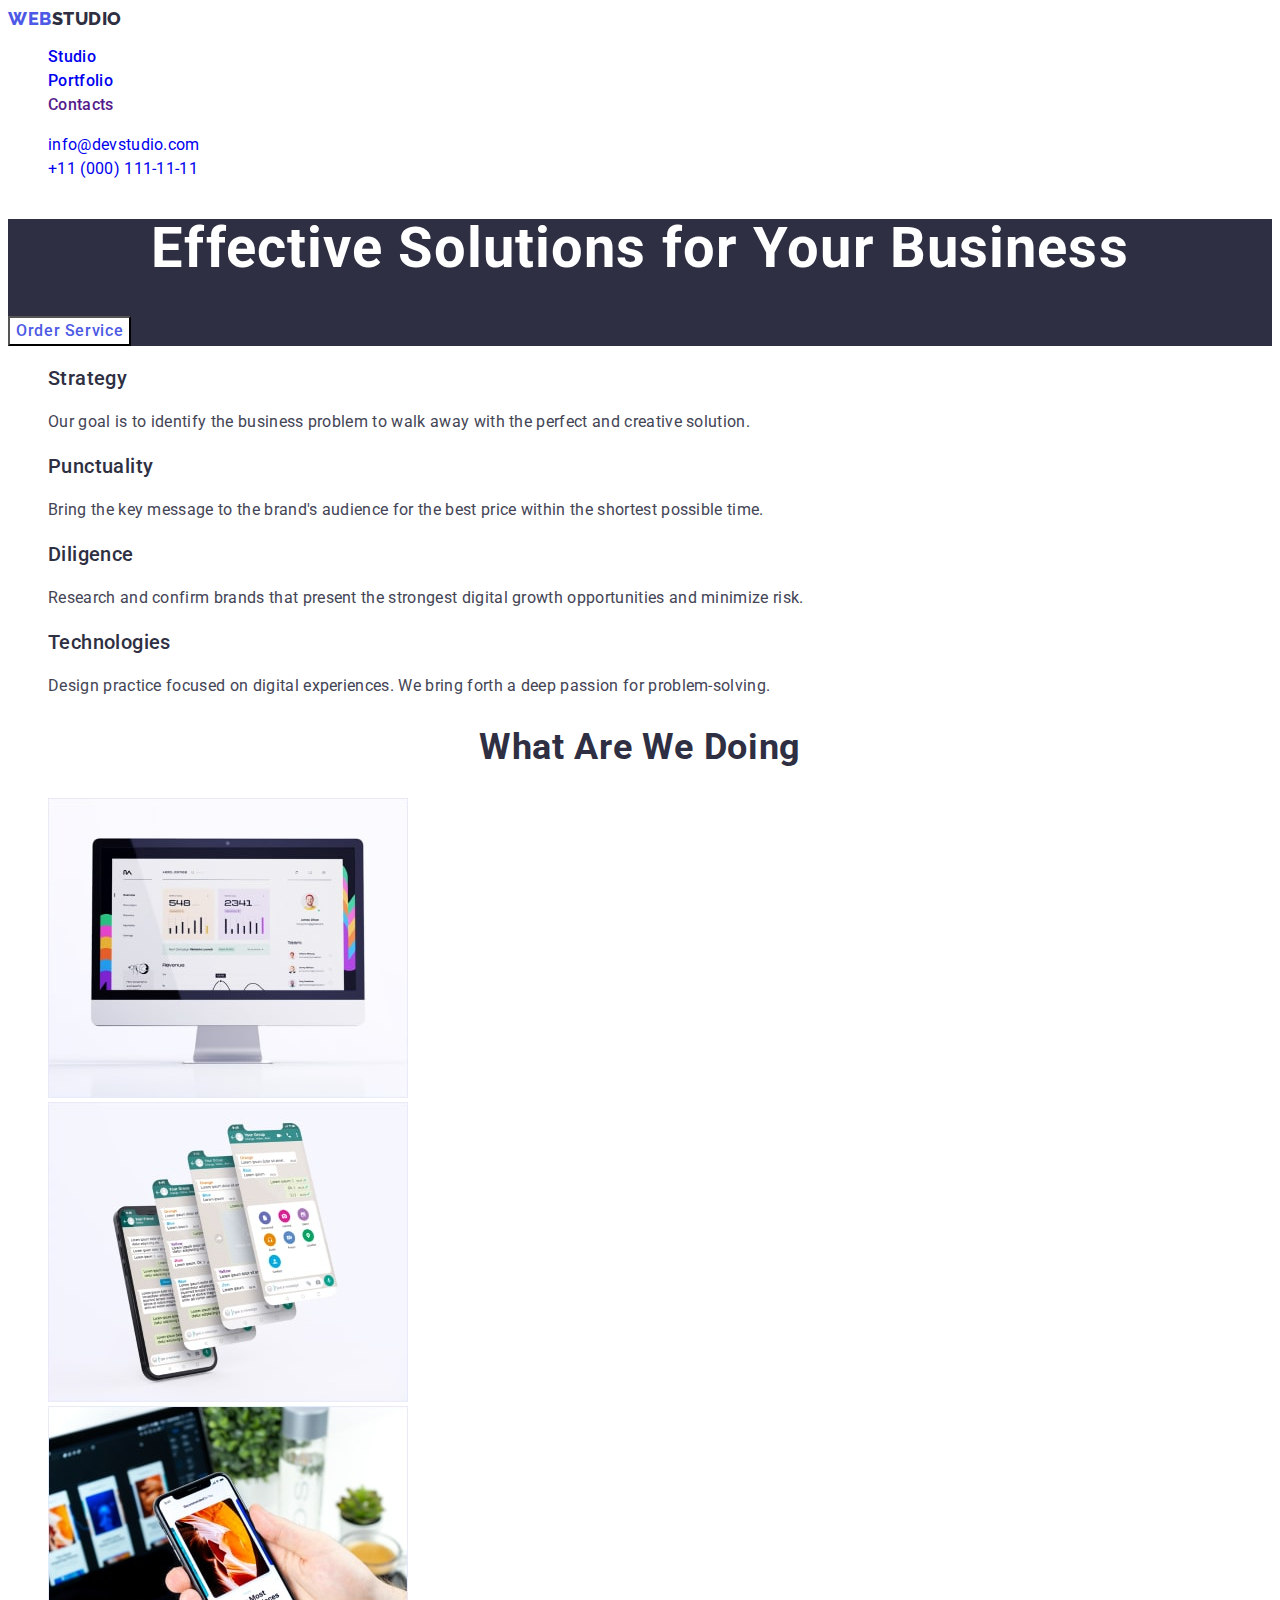
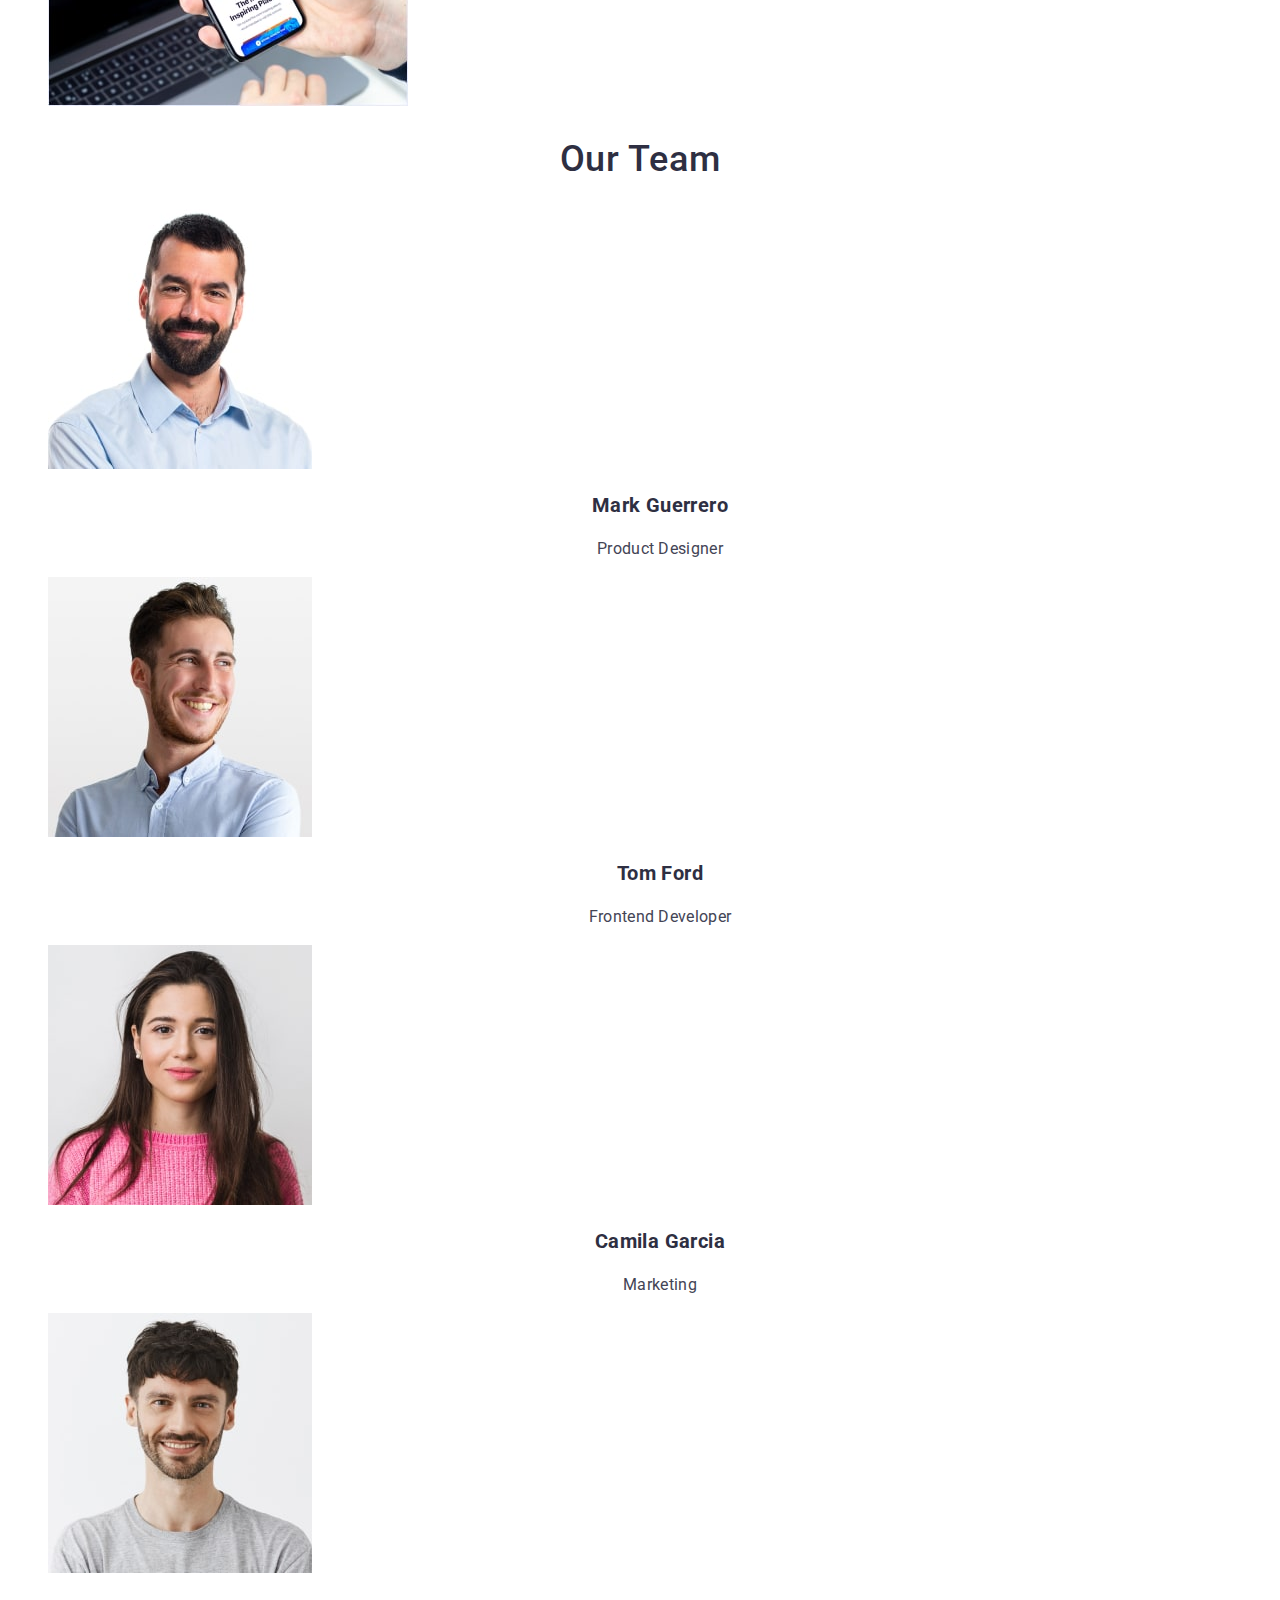
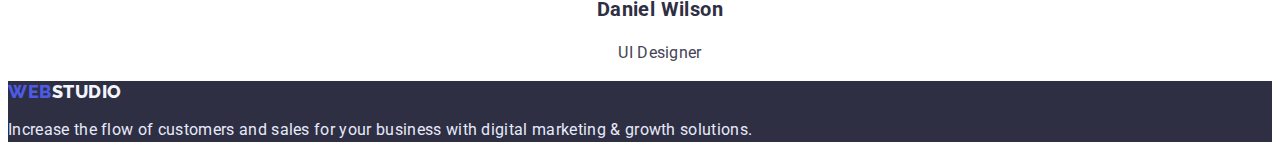
==== index.html @ 809acb1a "Update index.html" ====
<!DOCTYPE html>
<html lang="en">
<head>
    <meta charset="UTF-8">
    <meta http-equiv="X-UA-Compatible" content="IE=edge">
    <meta name="viewport" content="width=device-width, initial-scale=1.0">
    <title><Homework-1></Homework-1></title>
    <link rel="preconnect" href="https://fonts.googleapis.com">
    <link rel="preconnect" href="https://fonts.gstatic.com" crossorigin>
    <link
        href="https://fonts.googleapis.com/css2?family=Open+Sans:wght@400;600;700&family=Raleway:wght@800;900&family=Roboto:wght@400;500;700&display=swap"
        rel="stylesheet">
    <link rel="stylesheet" href="./css/style.css">
</head>

<body>

    <header class="header">
        <nav class="header-nav">
            <a class="header-logo link" href="./index.html" target="_blank" rel="noopener noreferrer nofollow">Web<span
                    class="logo-second-word">Studio</span></a>
            <ul class="header-list list">
                <li class="header-item"><a class="header-item-link link" href="/index.html">Studio</a></li>
                <li class="header-item"><a class="header-item-link link" href="./portfolio.html">Portfolio</a></li>
                <li class="header-item"><a class="header-item-link link" href="">Contacts</a></li>
            </ul>
        </nav>
        <address class="address">
            <ul class="address-list list">
                <li class="address-item"><a class="adsress-item-link link" href="mailto:info@devstudio.com" target="_blank"
                        rel="noopener noreferrer nofollow">info@devstudio.com</a></li>
                <li class="address-item"><a class="address-item-link link" href="tel:+110001111111">+11 (000) 111-11-11</a>
                </li>
            </ul>
        </address>
    </header>

                                            <!-----------HERO--------------->
        <section class="hero">
            <h1 class="hero-title">Effective Solutions for Your Business</h1>
            <button class="hero-btn btn" type="button">Order Service</button>
        </section>
        <section class="company-policy">
                                            <!-----------COMPANY_POLICY--------------->
            <h2 hidden class="company-policy-title">company policy</h2>
            <ul class="company-policy-list list">
                <li class="company-policy-item">
                    <h3 class="company-policy-title">Strategy</h3>
                    <p class="company-policy-text">Our goal is to identify the business
                        problem to walk away with the perfect and creative solution.</p>
                </li>
                <li class="company-policy-item">
                    <h3 class="company-policy-title">Punctuality</h3>
                    <p class="company-policy-text">Bring the key message to the brand's audience for the best price within the shortest possible
                        time.</p>
                </li>
                <li class="company-policy-item">
                    <h3 class="company-policy-title">Diligence</h3>
                    <p class="company-policy-text">Research and confirm brands that present the strongest digital growth opportunities and minimize
                        risk.</p>
                </li>
                <li class="company-policy-item">
                    <h3 class="company-policy-title">Technologies</h3>
                    <p class="company-policy-text">Design practice focused on digital experiences. We bring forth a deep passion for
                        problem-solving.</p>
                </li>
            </ul>
        </section>
                                         <!-----------WORKS-------------->
        <section class="works">
            <h2 class="works-title title" >What are we doing</h2>
            <ul class="works-list list">
                <li><img src="./images/section-2-img-1.jpg" alt="image 1" width="360" height="300"></li>
                <li><img src="./images/section-2-img-2.jpg" alt="image 2" width="360" height="300"></li>
                <li><img src="./images/section-2-img-3.jpg" alt="image 3" width="360" height="300"></li>
            </ul>
        </section>
                                        <!-------------OUR-TEAM--------------->
        <section class="team">
            <h2 class="team-title title">Our Team</h2>
            <ul class="team-list list">
                <li class="team-member">
                    <img src="./images/team-member-1.jpg" alt="team member" width="264" height="260">
                    <h3 class="member-name">Mark Guerrero</h3>
                    <p class="member-position">Product Designer</p>
                </li>
                <li class="team-member">
                    <img src="./images/team-member-2.jpg" alt="team member" width="264" height="260">
                    <h3 class="member-name">Tom Ford</h3>
                    <p class="member-position">Frontend Developer</p>
                </li>
                <li class="team-member">
                    <img src="./images/team-member-3.jpg" alt="team member" width="264" height="260">
                    <h3 class="member-name">Camila Garcia</h3>
                    <p class="member-position">Marketing</p>
                </li>
                <li class="team-member">
                    <img src="./images/team-member-4.jpg" alt="team member" width="264" height="260">
                    <h3 class="member-name">Daniel Wilson</h3>
                    <p class="member-position">UI Designer</p>
                </li>
            </ul>
        </section>
    </main>
                                    <!------------------------FOOTER--------------------->
    <footer class="footer">
        <a class="footer-logo link" href="./index.html" target="_blank" rel="noopener noreferrer nofollow">Web<span
                class="logo-second-word">Studio</span></a>
        <p class="footer-text">Increase the flow of customers and sales for your business with digital marketing & growth
            solutions.</p>
    </footer>
</body>

</html>
---- css/style.css ----
body{
    font-family: "Roboto", sans-serif;
    color:#434455;
}

.list {
    list-style: none;
}

.link {
    text-decoration: none;
}

.title{
    font-size: 36px;
    line-height: 1.11;
    text-align: center;
    letter-spacing: 0.02em;
    text-transform: capitalize;
    color: #2E2F42;
}
.header-logo{
    font-family: "Raleway", sans-serif;
    font-weight: 800;
    font-size: 18px;
    line-height: 1.17;
    display: flex;
    align-items: center;
    letter-spacing: 0.03em;
    text-transform: uppercase;
    color: #4D5AE5;
}
.header-logo > .logo-second-word{
    color: #2E2F42;
}

.footer-logo{
    font-family: "Raleway", sans-serif;
    font-weight: 800;
    font-size: 18px;
    line-height: 1.17;
    display: flex;
    align-items: center;
    letter-spacing: 0.03em;
    text-transform: uppercase;
    color: #4D5AE5;
}

.footer-logo > .logo-second-word{
    color: #F4F4FD;
}

.btn:is(:hover, :focus) {
    color: #FFFFFF;
    background: #404BBF;
    box-shadow: 0px 3px 1px rgba(0, 0, 0, 0.1), 0px 2px 1px rgba(0, 0, 0, 0.08), 0px 2px 2px rgba(0, 0, 0, 0.12);
    border-radius: 4px;
}

.btn {
    cursor: pointer;
    font-weight: 500;
    font-size: 16px;
    line-height: 1.5;
    display: flex;
    align-items: center;
    letter-spacing: 0.04em;
    color: #4D5AE5;
    ;
}
/**-------------------------FOOTER---------------------*/
.footer {
    background-color: #2E2F42;
    ;
}

.footer-text {
    font-size: 16px;
    line-height: 1.5;
    letter-spacing: 0.02em;
    color: #E7E9FC;
}

/**-------------------------HEADER---------------------*/
.header {}

.header-nav {}

.header-logo {}

.header-list {}

.header-item {
    font-weight: 500;
    font-size: 16px;
    line-height: 1.5;
    letter-spacing: 0.02em;
    color: #2E2F42;
}

.address {
    font-style: normal;
}

.address-list {}

.address-item {
    font-size: 16px;
    line-height: 1.5;
    letter-spacing: 0.02em;
    color: #434455;
}

.address-item:hover{
    color:#404bbf;
}

/*!--------------------INDEX-PAGE----------------------*/
/**-----------------------HERO----------------------*/
.hero{ 
    background: #2E2F42;
}
.hero-title{
    font-size: 56px;
    line-height: 1.07;
    text-align: center;
    letter-spacing: 0.02em;
    color: #FFFFFF;
}

.hero-btn{
    font-family: inherit;
    background: #ffffff;
}


/**------------COMPANY_POLICY---------------*/

.company-policy-title {
    font-weight: 500;
    font-size: 20px;
    line-height: 1.2;
    letter-spacing: 0.02em;
    color: #2E2F42;
}

.company-policy-text {
    font-size: 16px;
    line-height: 1.5;
    letter-spacing: 0.02em;
    color: #434455;
}
/**-----------------OUR-TEAM------------------*/

.member-name {
    font-size: 20px;
    line-height: 1.2;
    text-align: center;
    letter-spacing: 0.02em;
    color: #2E2F42;
}

.member-position {
    font-size: 16px;
    line-height: 1.5;
    text-align: center;
    letter-spacing: 0.02em;
    color: #434455;
}

.team-title{
    font-weight: 500;
}


/*!---------------------PORTFOLIO-PAGE-------------------*/
.team-title{
    font-weight: 500;
}
.item-title{
    font-weight: 500;
    font-size: 20px;
    line-height: 1.2;
    letter-spacing: 0.02em;
    color: #2E2F42;
}

.item-description{
    font-size: 16px;
    line-height: 1.5;    
    letter-spacing: 0.02em;
    color: #434455;
}

.portfolio-btn{
    font-family: inherit;
    background-color:#E7E9FC;
}
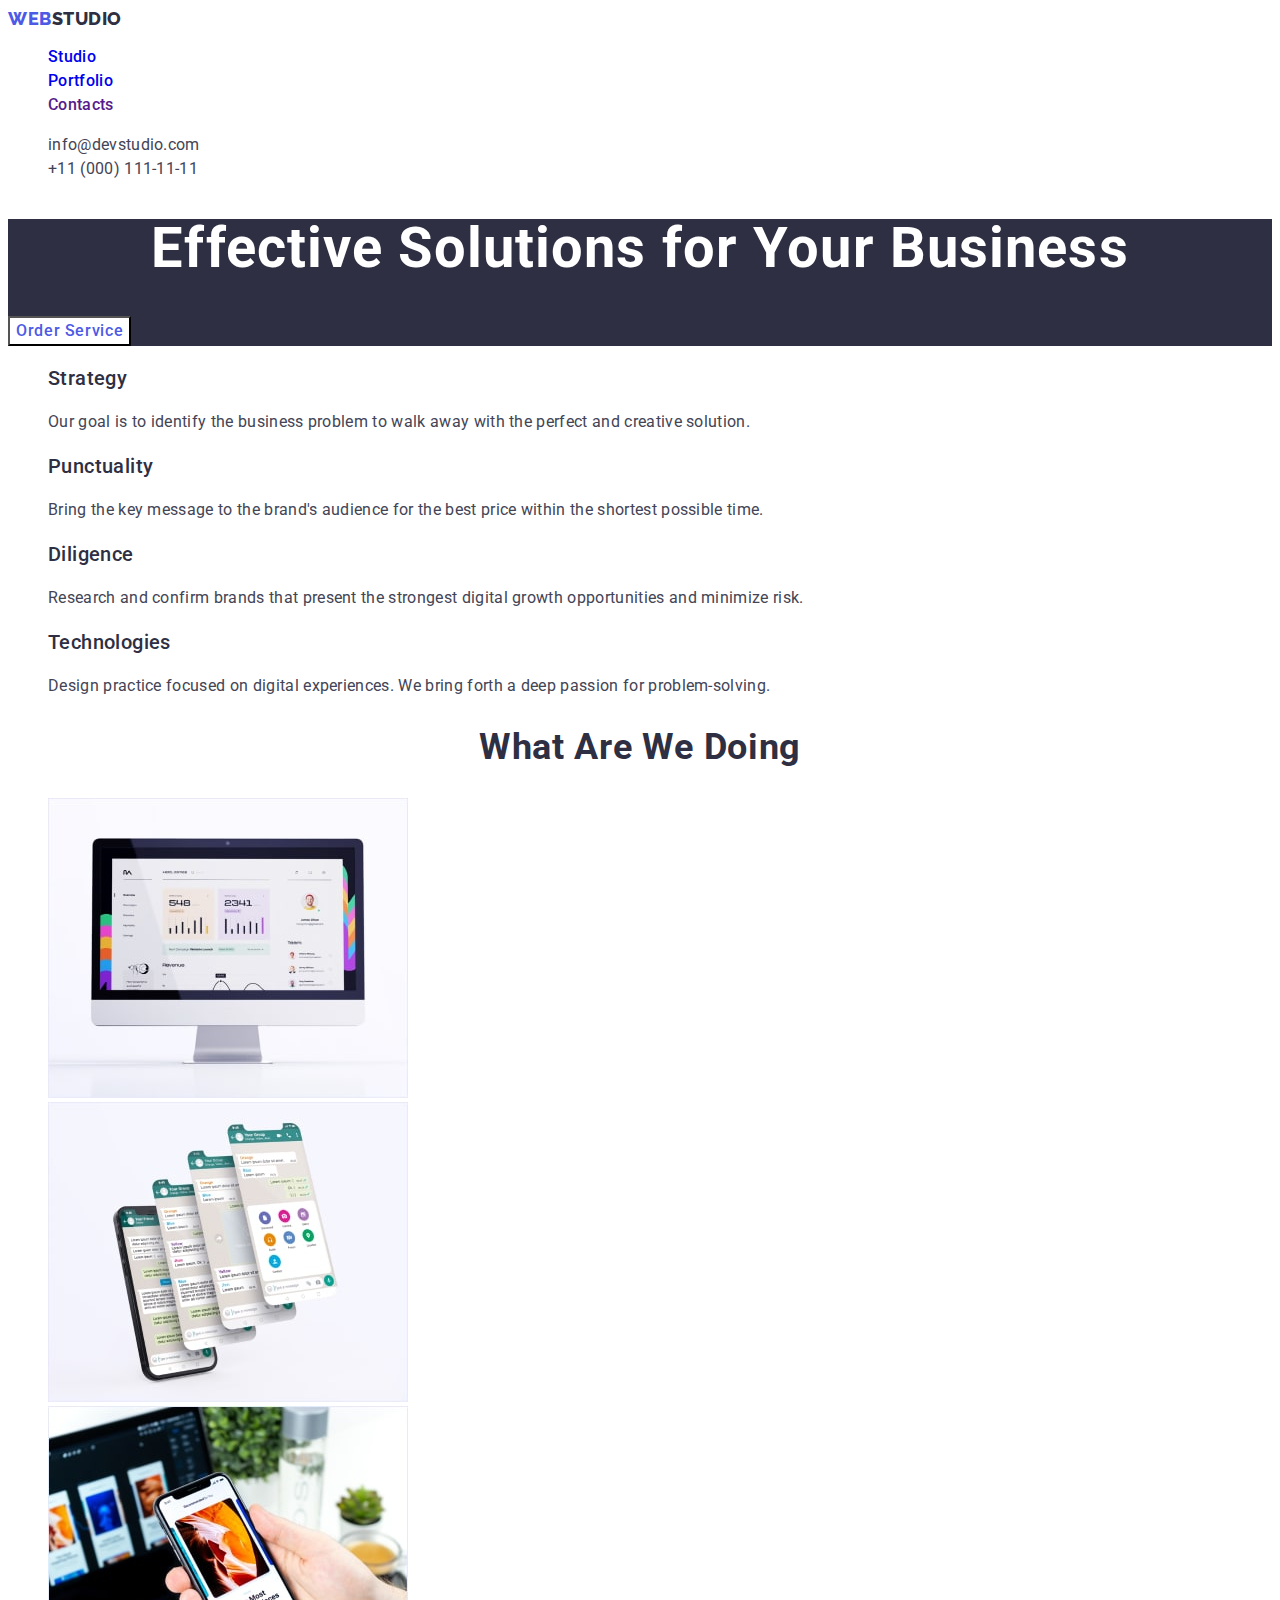
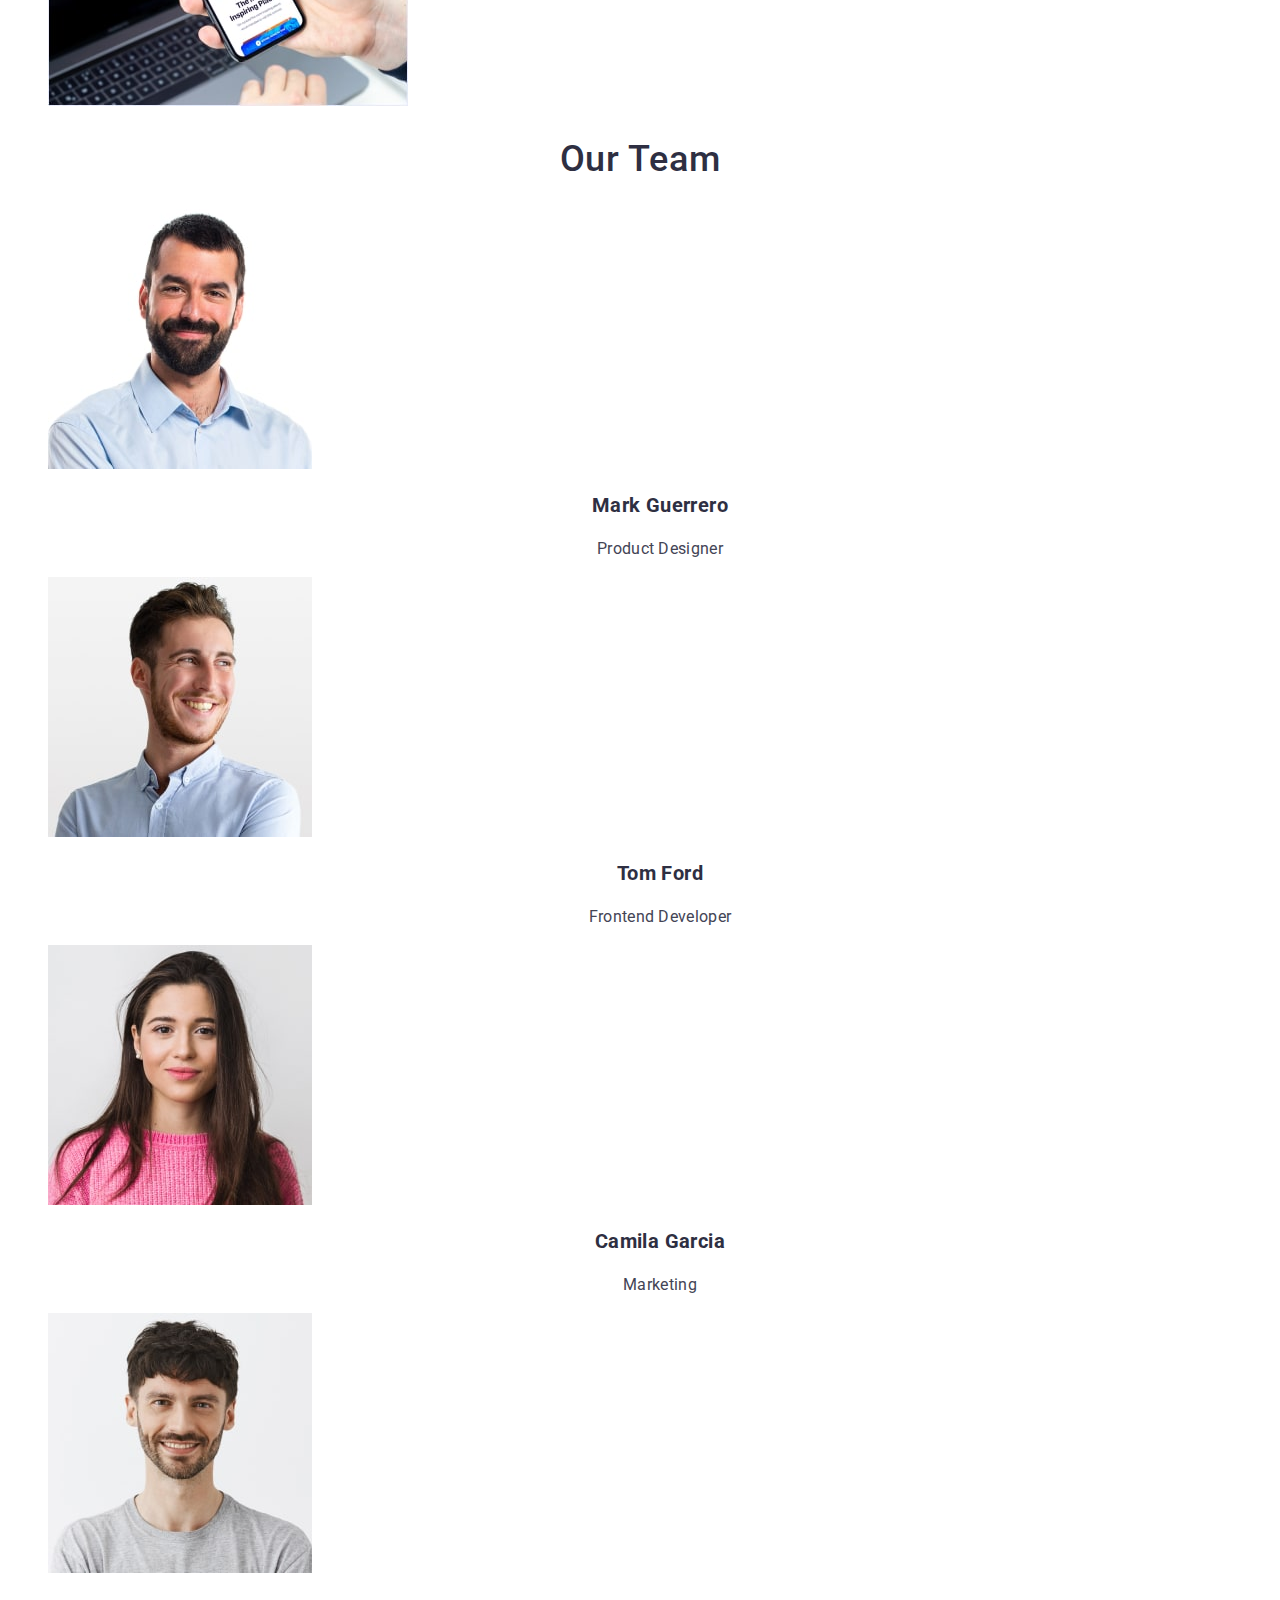
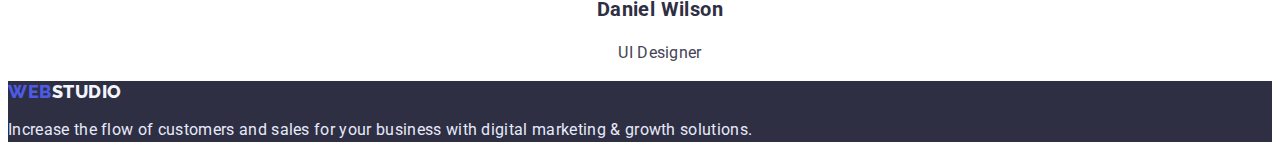
==== commit c0363da5: "." ====
--- a/index.html
+++ b/index.html
@@ -27,7 +27,7 @@
         </nav>
         <address class="address">
             <ul class="address-list list">
-                <li class="address-item"><a class="adsress-item-link link" href="mailto:info@devstudio.com" target="_blank"
+                <li class="address-item"><a class="address-item-link link" href="mailto:info@devstudio.com" target="_blank"
                         rel="noopener noreferrer nofollow">info@devstudio.com</a></li>
                 <li class="address-item"><a class="address-item-link link" href="tel:+110001111111">+11 (000) 111-11-11</a>
                 </li>
--- a/css/style.css
+++ b/css/style.css
@@ -102,7 +102,9 @@
     font-style: normal;
 }
 
-.address-list {}
+.address-item-link {
+    color:#434455;
+}
 
 .address-item {
     font-size: 16px;
@@ -112,6 +114,11 @@
 }
 
 .address-item:hover{
+    color:#404bbf;
+}
+
+.header-item-link:hover,
+.header-item-link:focus{
     color:#404bbf;
 }
 
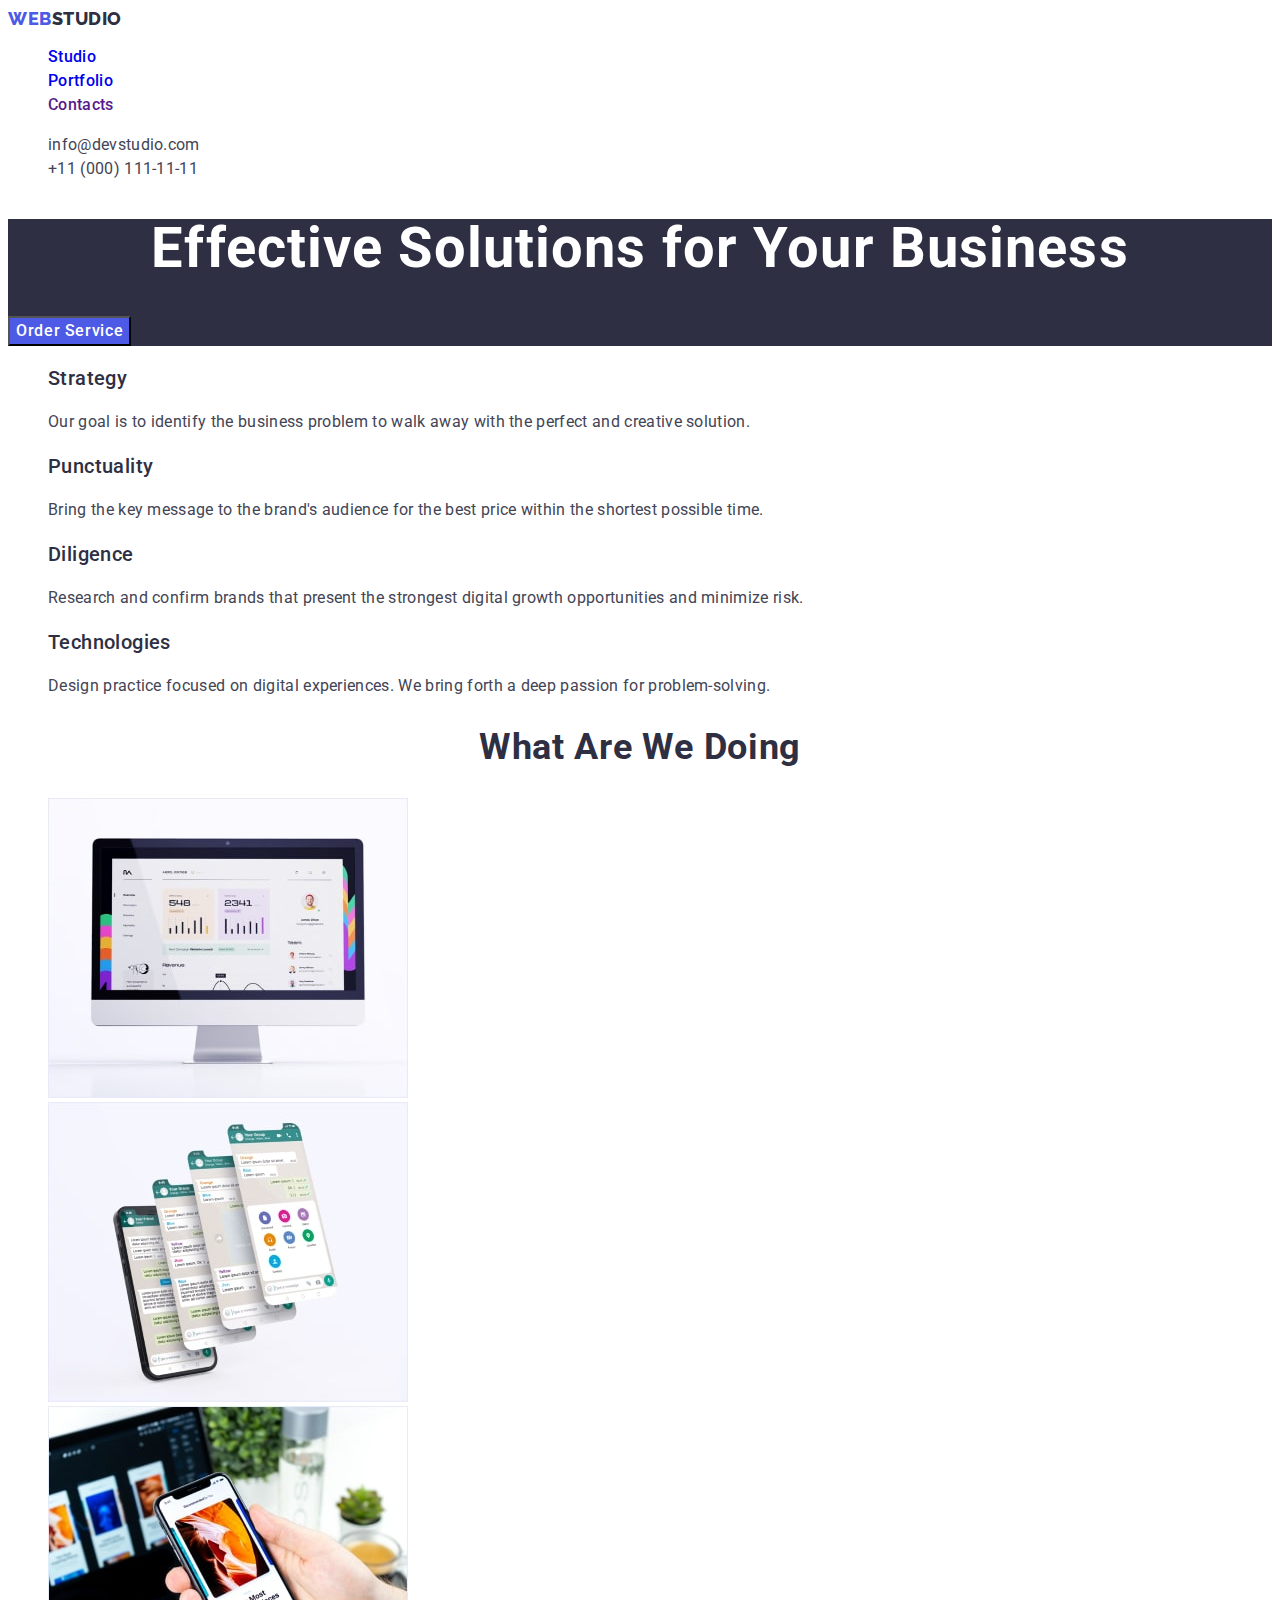
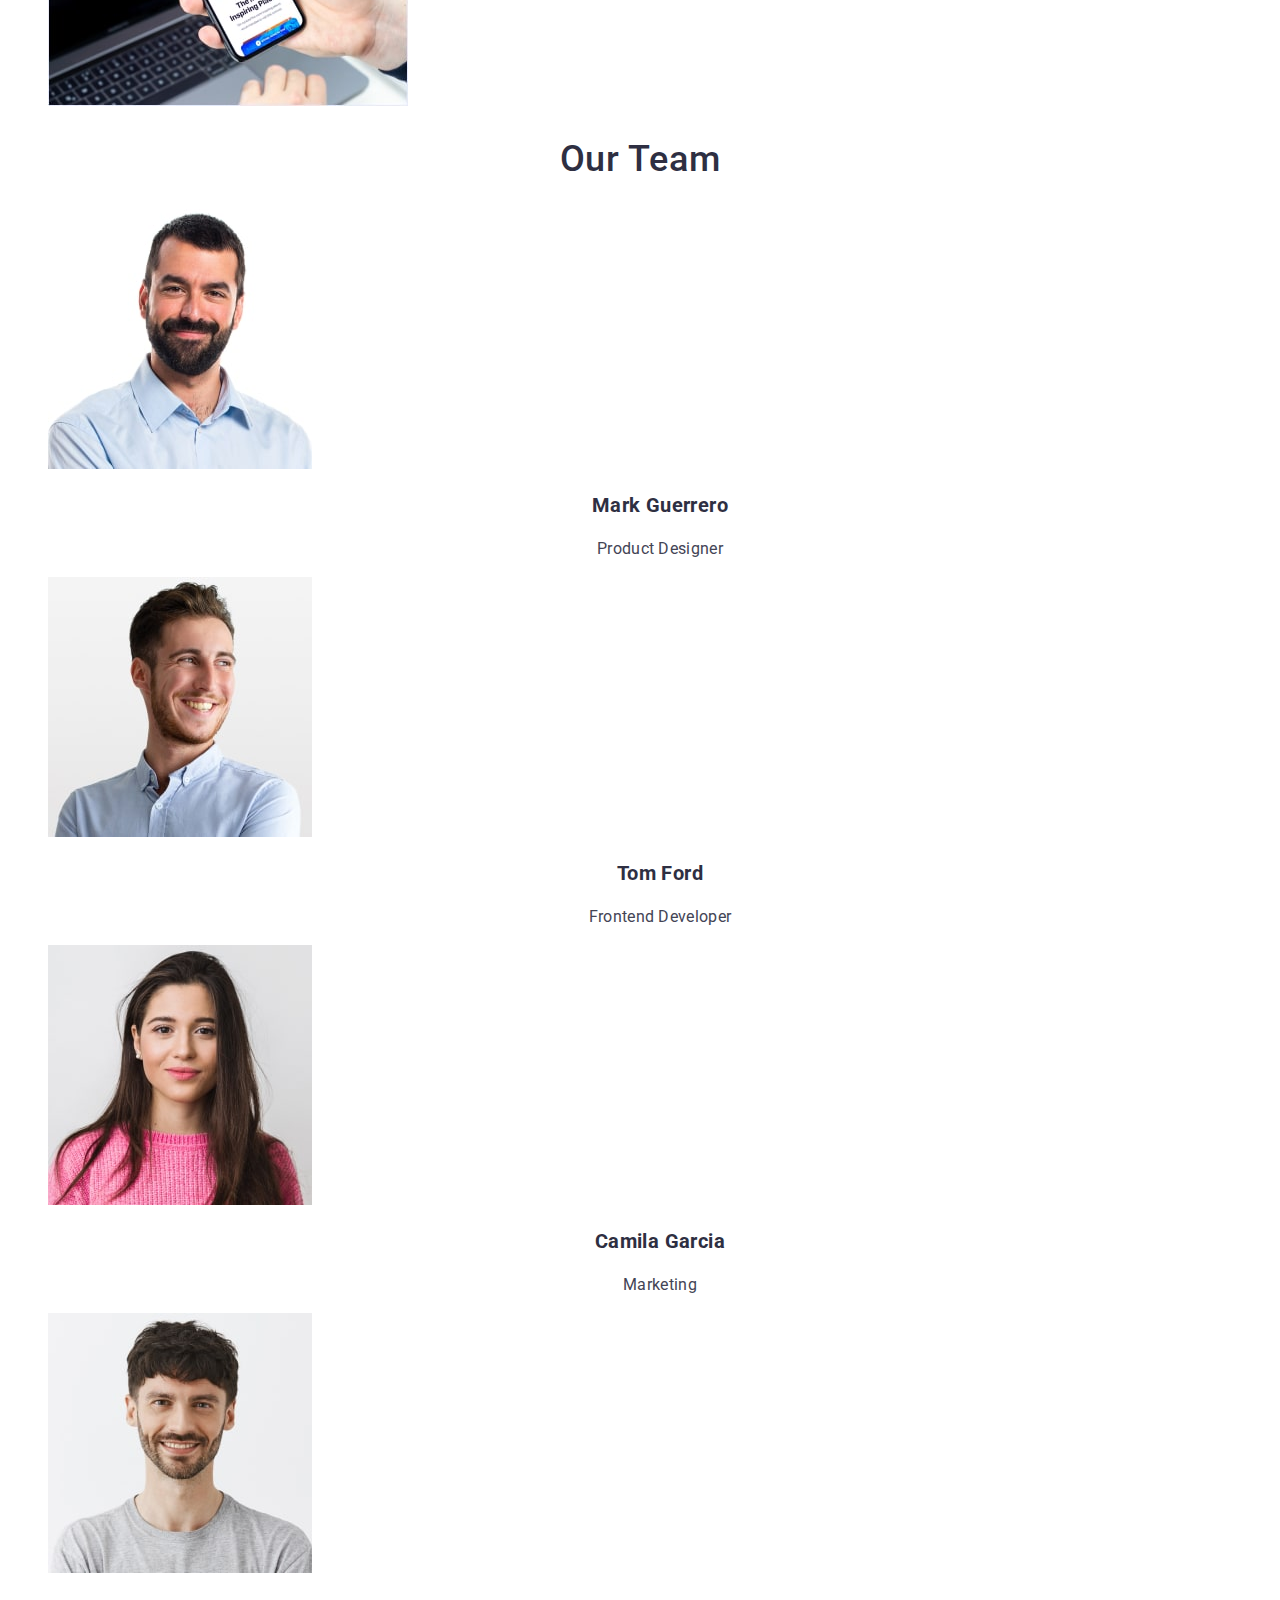
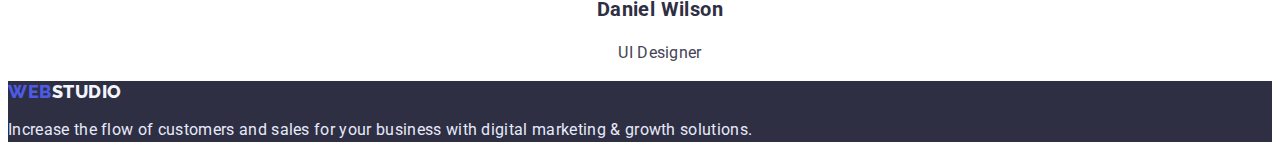
==== commit 0b31f5e2: "button" ====
--- a/index.html
+++ b/index.html
@@ -4,17 +4,15 @@
     <meta charset="UTF-8">
     <meta http-equiv="X-UA-Compatible" content="IE=edge">
     <meta name="viewport" content="width=device-width, initial-scale=1.0">
-    <title><Homework-1></Homework-1></title>
+    <title>Document</title>
     <link rel="preconnect" href="https://fonts.googleapis.com">
     <link rel="preconnect" href="https://fonts.gstatic.com" crossorigin>
     <link
         href="https://fonts.googleapis.com/css2?family=Open+Sans:wght@400;600;700&family=Raleway:wght@800;900&family=Roboto:wght@400;500;700&display=swap"
         rel="stylesheet">
-    <link rel="stylesheet" href="./css/style.css">
+    <link rel="stylesheet" href="css/style.css">
 </head>
-
 <body>
-
     <header class="header">
         <nav class="header-nav">
             <a class="header-logo link" href="./index.html" target="_blank" rel="noopener noreferrer nofollow">Web<span
@@ -34,14 +32,16 @@
             </ul>
         </address>
     </header>
-
-                                            <!-----------HERO--------------->
+    
+    
+    <main>
+        <!-----------HERO--------------->
         <section class="hero">
             <h1 class="hero-title">Effective Solutions for Your Business</h1>
-            <button class="hero-btn btn" type="button">Order Service</button>
+            <button class="hero-btn" type="button">Order Service</button>
         </section>
+        <!-----------COMPANY_POLICY--------------->
         <section class="company-policy">
-                                            <!-----------COMPANY_POLICY--------------->
             <h2 hidden class="company-policy-title">company policy</h2>
             <ul class="company-policy-list list">
                 <li class="company-policy-item">
@@ -51,31 +51,37 @@
                 </li>
                 <li class="company-policy-item">
                     <h3 class="company-policy-title">Punctuality</h3>
-                    <p class="company-policy-text">Bring the key message to the brand's audience for the best price within the shortest possible
+                    <p class="company-policy-text">Bring the key message to the brand's audience for the best price within
+                        the
+                        shortest possible
                         time.</p>
                 </li>
                 <li class="company-policy-item">
                     <h3 class="company-policy-title">Diligence</h3>
-                    <p class="company-policy-text">Research and confirm brands that present the strongest digital growth opportunities and minimize
+                    <p class="company-policy-text">Research and confirm brands that present the strongest digital growth
+                        opportunities and minimize
                         risk.</p>
                 </li>
                 <li class="company-policy-item">
                     <h3 class="company-policy-title">Technologies</h3>
-                    <p class="company-policy-text">Design practice focused on digital experiences. We bring forth a deep passion for
+                    <p class="company-policy-text">Design practice focused on digital experiences. We bring forth a deep
+                        passion
+                        for
                         problem-solving.</p>
                 </li>
             </ul>
         </section>
-                                         <!-----------WORKS-------------->
+    
+        <!-----------WORKS-------------->
         <section class="works">
-            <h2 class="works-title title" >What are we doing</h2>
+            <h2 class="works-title title">What are we doing</h2>
             <ul class="works-list list">
                 <li><img src="./images/section-2-img-1.jpg" alt="image 1" width="360" height="300"></li>
                 <li><img src="./images/section-2-img-2.jpg" alt="image 2" width="360" height="300"></li>
                 <li><img src="./images/section-2-img-3.jpg" alt="image 3" width="360" height="300"></li>
             </ul>
         </section>
-                                        <!-------------OUR-TEAM--------------->
+        <!-------------OUR-TEAM--------------->
         <section class="team">
             <h2 class="team-title title">Our Team</h2>
             <ul class="team-list list">
@@ -102,7 +108,8 @@
             </ul>
         </section>
     </main>
-                                    <!------------------------FOOTER--------------------->
+    
+    <!------------------------FOOTER--------------------->
     <footer class="footer">
         <a class="footer-logo link" href="./index.html" target="_blank" rel="noopener noreferrer nofollow">Web<span
                 class="logo-second-word">Studio</span></a>
@@ -110,5 +117,4 @@
             solutions.</p>
     </footer>
 </body>
-
 </html>--- a/css/style.css
+++ b/css/style.css
@@ -137,9 +137,22 @@
 
 .hero-btn{
     font-family: inherit;
-    background: #ffffff;
-}
-
+    cursor: pointer;
+    font-weight: 500;
+    font-size: 16px;
+    line-height: 1.5;
+    display: flex;
+    align-items: center;
+    letter-spacing: 0.04em;
+    color: #ffffff;
+    background: #4D5AE5;
+}
+
+.hero-btn:hover,
+.hero-btn:focus{
+    color:#FFFFFF; ;
+    background-color:#404BBF;
+}
 
 /**------------COMPANY_POLICY---------------*/
 
@@ -176,7 +189,7 @@
 }
 
 .team-title{
-    font-weight: 500;
+    font-weight:500;
 }
 
 
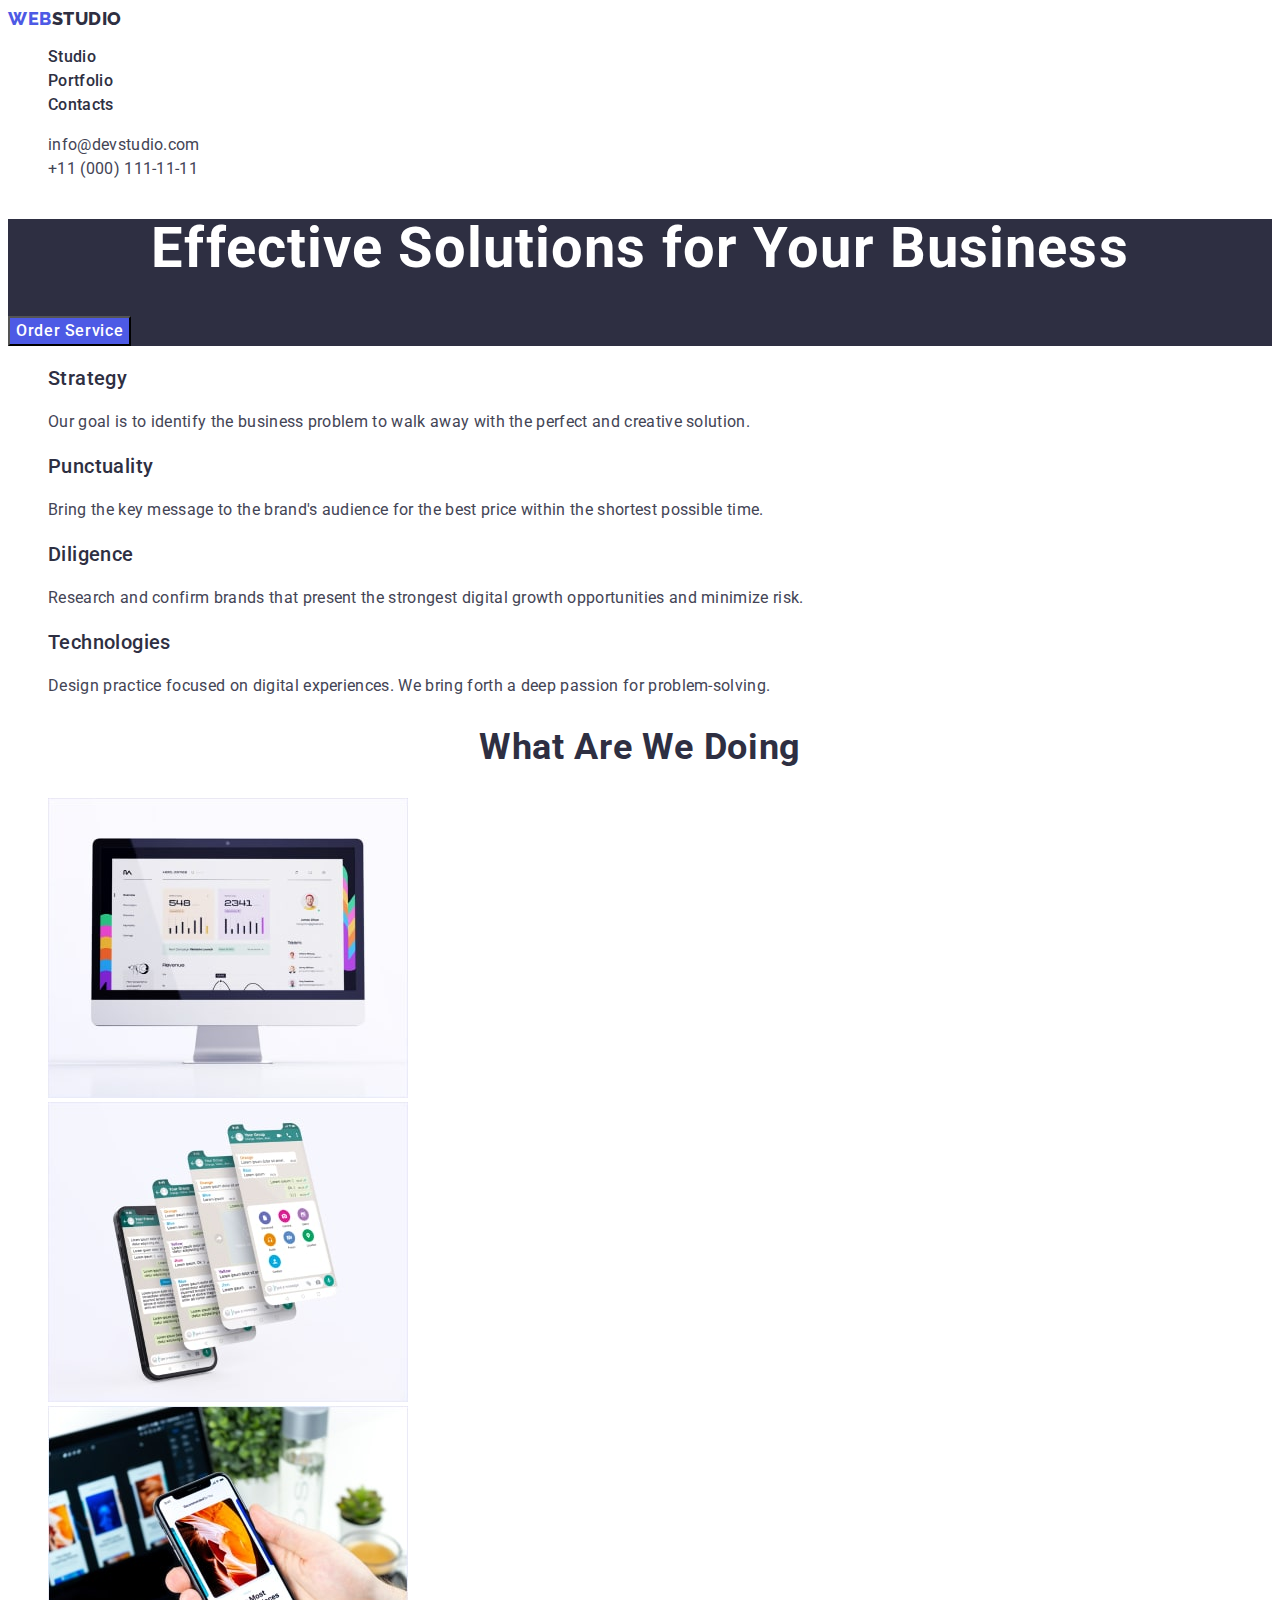
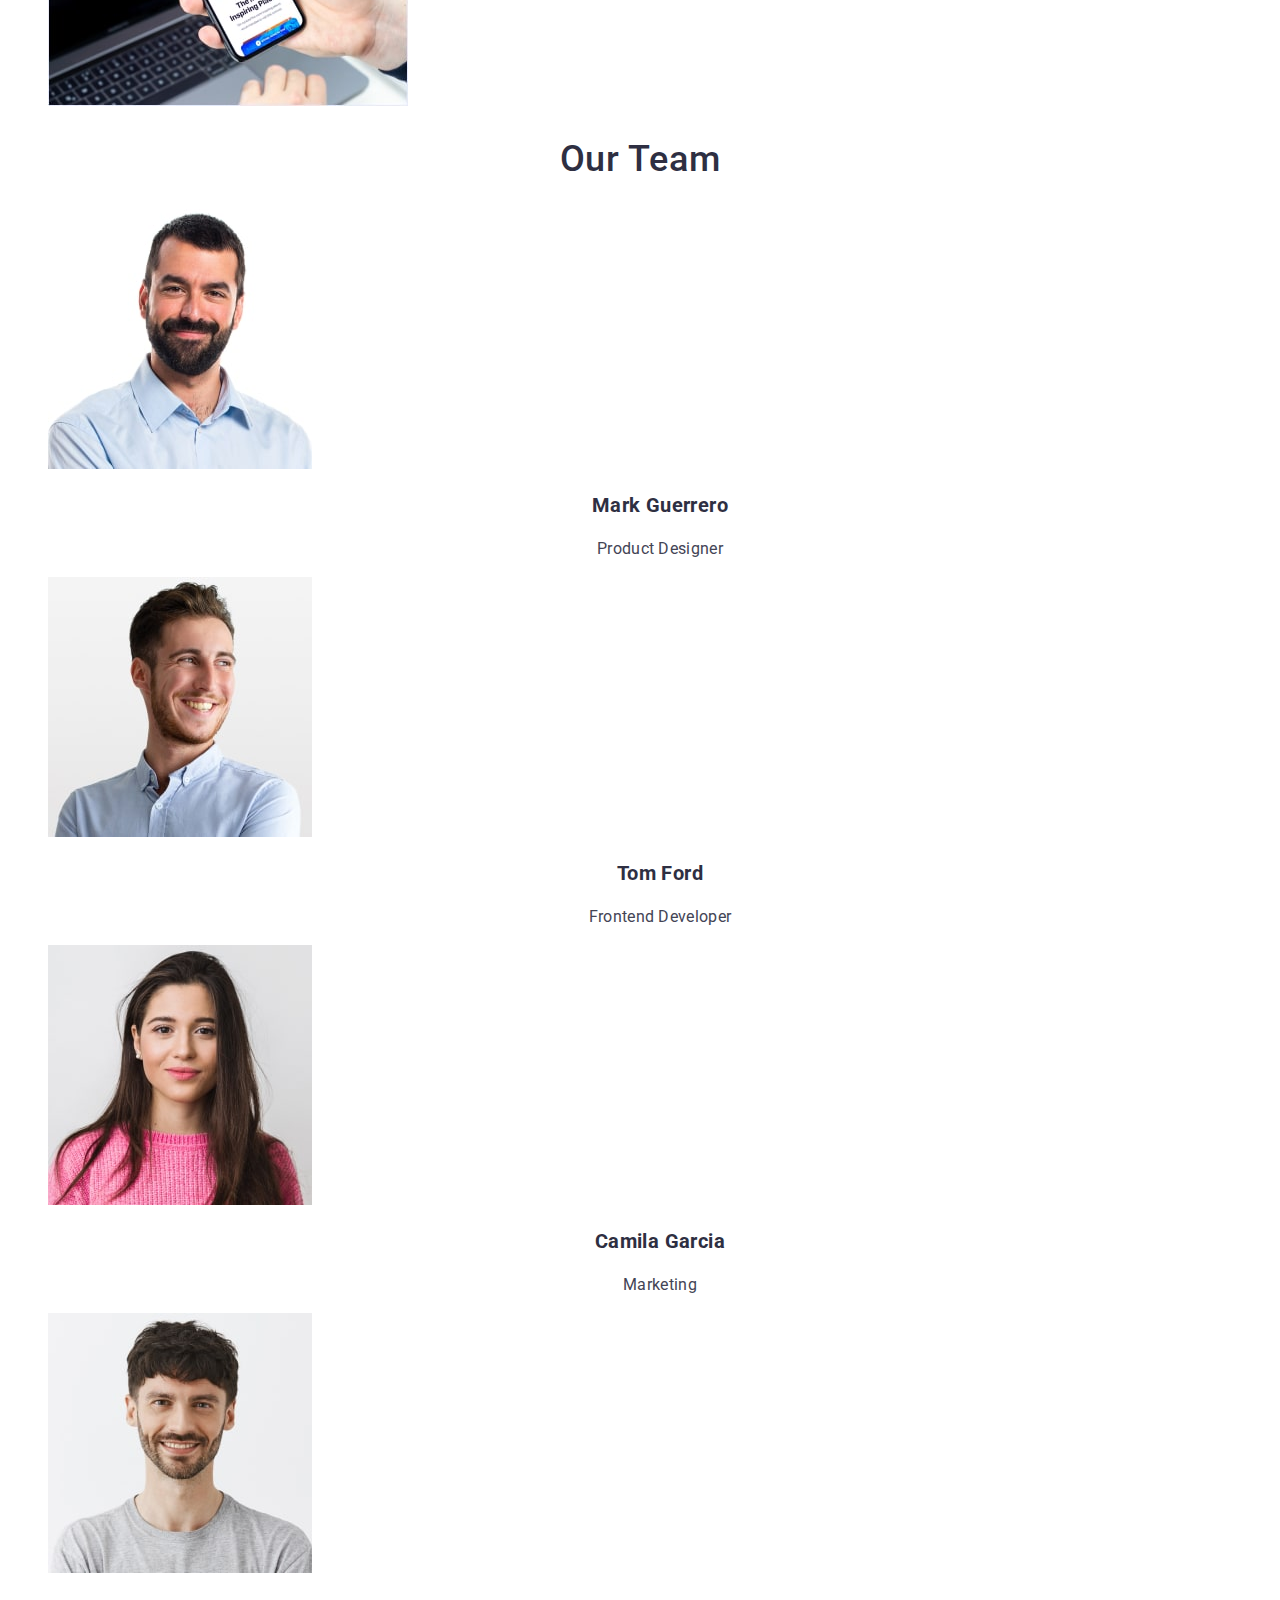
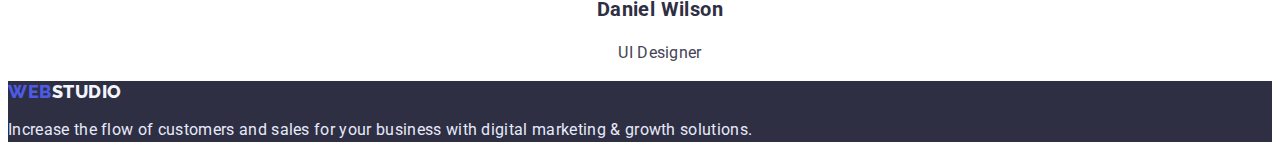
==== commit ee79b65e: "Update index.html" ====
--- a/index.html
+++ b/index.html
@@ -18,7 +18,7 @@
             <a class="header-logo link" href="./index.html" target="_blank" rel="noopener noreferrer nofollow">Web<span
                     class="logo-second-word">Studio</span></a>
             <ul class="header-list list">
-                <li class="header-item"><a class="header-item-link link" href="/index.html">Studio</a></li>
+                <li class="header-item"><a class="header-item-link link" href="./index.html">Studio</a></li>
                 <li class="header-item"><a class="header-item-link link" href="./portfolio.html">Portfolio</a></li>
                 <li class="header-item"><a class="header-item-link link" href="">Contacts</a></li>
             </ul>
--- a/css/style.css
+++ b/css/style.css
@@ -81,6 +81,11 @@
     color: #E7E9FC;
 }
 
+.address-item-link:hover,
+.address-item-link:focus{
+    color:#404bbf;
+}
+
 /**-------------------------HEADER---------------------*/
 .header {}
 
@@ -98,6 +103,10 @@
     color: #2E2F42;
 }
 
+.header-item-link{
+    color:#2e2f42;
+}
+
 .address {
     font-style: normal;
 }
@@ -118,7 +127,8 @@
 }
 
 .header-item-link:hover,
-.header-item-link:focus{
+.header-item-link:focus,
+.header-item-link:active{
     color:#404bbf;
 }
 
@@ -150,7 +160,6 @@
 
 .hero-btn:hover,
 .hero-btn:focus{
-    color:#FFFFFF; ;
     background-color:#404BBF;
 }
 
